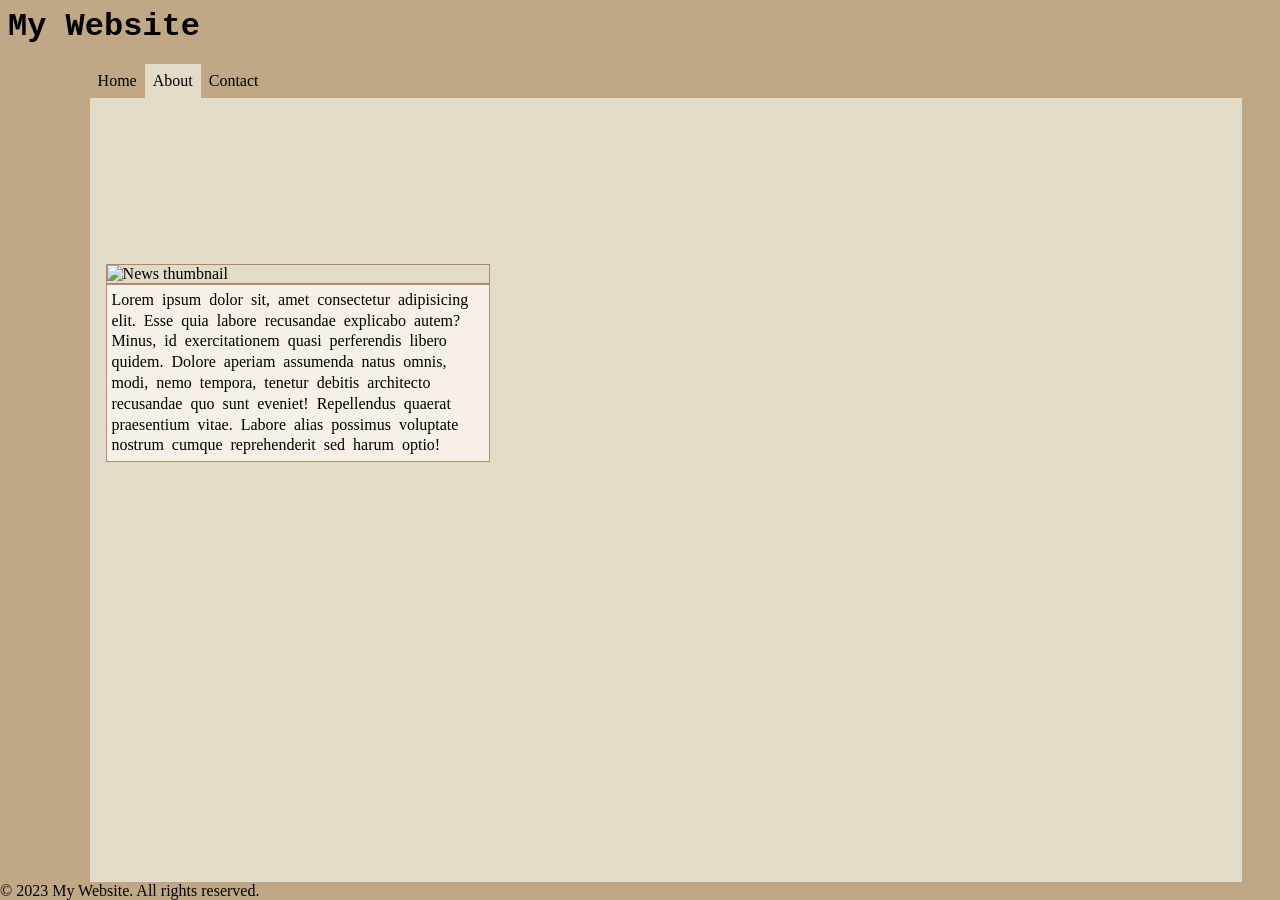
==== about.html @ 07747521 "big update" ====
<!DOCTYPE html>
<html lang="en">
<head>
    <meta charset="UTF-8">
    <meta name="viewport" content="width=device-width, initial-scale=1.0">
    <title>Document</title>
    <link rel="stylesheet" href="style.css">
</head>
<body>
    <header>
        <h1>My Website</h1>
    </header>
    <nav>
        <a href="index.html" class="tab">Home</a>
        <a href="about.html" class="tab active">About</a>
        <a href="contact.html" class="tab">Contact</a>
     </nav>
    <main>
        <div class="content"> 
        <img src="https://picsum.photos/400/250" alt="News thumbnail" />
            <div class="text1"> 
                Lorem ipsum dolor sit, amet consectetur adipisicing elit. Esse quia labore recusandae explicabo autem? Minus, id exercitationem quasi perferendis libero quidem. Dolore aperiam assumenda natus omnis, modi, nemo tempora, tenetur debitis architecto recusandae quo sunt eveniet! Repellendus quaerat praesentium vitae. Labore alias possimus voluptate nostrum cumque reprehenderit sed harum optio!
            </div>
   
        
        </div>
    </main>
    <footer>
        <p>&copy; 2023 My Website. All rights reserved.</p>
    </footer>
</body>
</html>
---- style.css ----
*{
    margin: 0;
    padding: 0;
    box-sizing: border-box;
    outline: 0px dotted green;
}
body{
        height: 100dvh;
        display: flex;
        flex-direction: column;
        background: #c0a886;
}
header{
    height: 4rem;
    font:bold 1rem 'Courier New', Courier, monospace;
    background: #c0a886;
    padding: 0.5rem;
}
nav{
    padding: 0rem;
    background: #c0a886;
    margin-left: 7dvw;
    display: flex;
.tab{
    text-decoration: none;
    color: rgb(0, 0, 0);
    padding: 0.5rem;
    margin-right: 0rem;
}

}
.tab.active {
  background: #e2dbc8;
  color: #000;
}
main{
    flex-grow: 5;
    width: 90dvw; 
    margin-left: 7dvw;
    padding: 1rem;
    color: rgb(0, 0, 0);
    background: #e2dbc8;

}
.content{
    padding: 0rem;
    width: 30dvw;
    overflow: hidden;
    margin-top: 150px;
    
}
.content img{
    width: 100%;
    display: block;
    margin: 0;
    border: 1px solid #936039ab;
}
.text1{
    padding: 0.3rem;
    width: 30dvw;
    background: #f6f0e8;
    word-spacing: 4px;
    line-height: 1.3;
    border: 1px solid #936039ab;
}
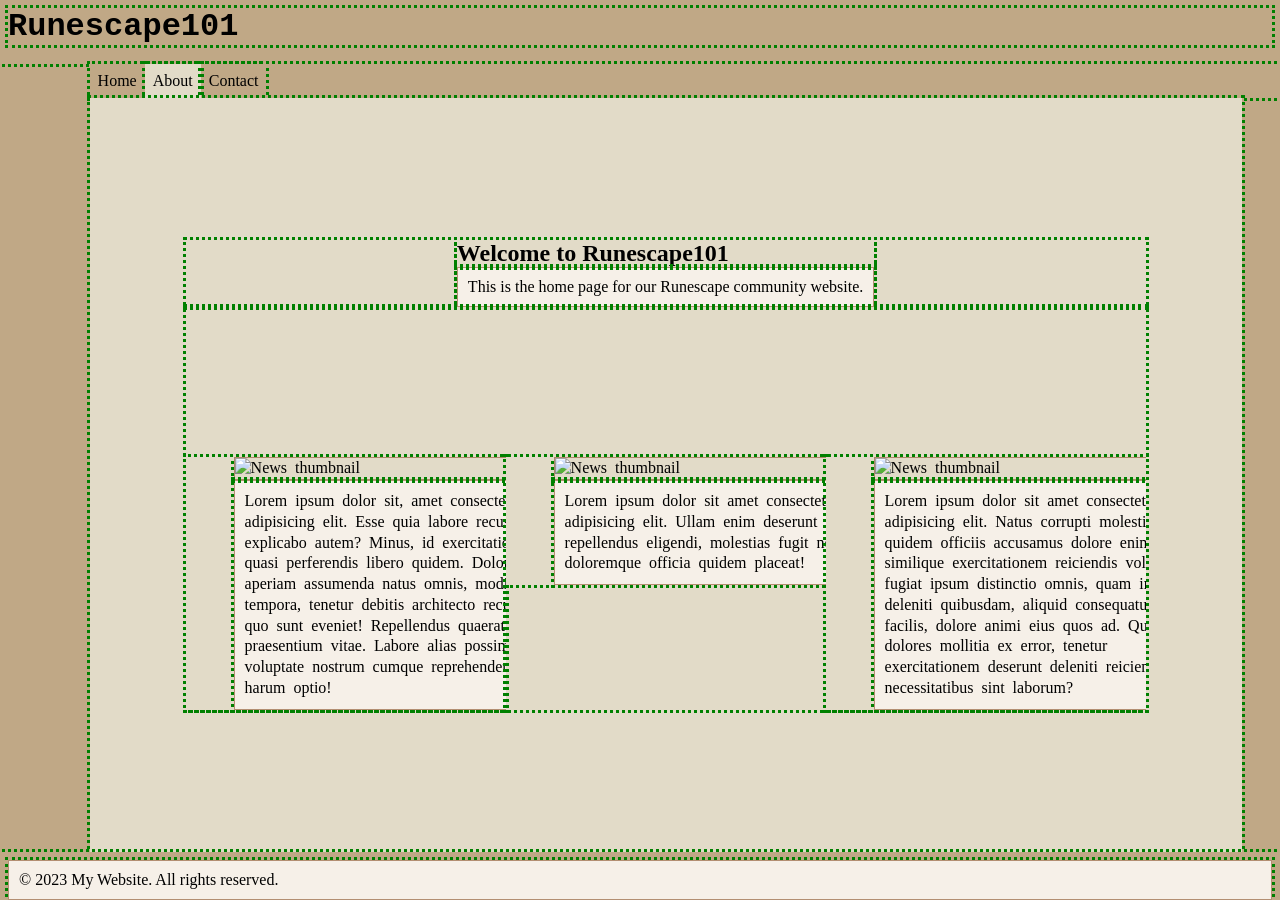
==== commit 701bf6ba: "swapped about and home" ====
--- a/about.html
+++ b/about.html
@@ -1,3 +1,4 @@
+
 <!DOCTYPE html>
 <html lang="en">
 <head>
@@ -8,7 +9,7 @@
 </head>
 <body>
     <header>
-        <h1>My Website</h1>
+        <h1>Runescape101</h1>
     </header>
     <nav>
         <a href="index.html" class="tab">Home</a>
@@ -16,13 +17,37 @@
         <a href="contact.html" class="tab">Contact</a>
      </nav>
     <main>
-        <div class="content"> 
-        <img src="https://picsum.photos/400/250" alt="News thumbnail" />
-            <div class="text1"> 
-                Lorem ipsum dolor sit, amet consectetur adipisicing elit. Esse quia labore recusandae explicabo autem? Minus, id exercitationem quasi perferendis libero quidem. Dolore aperiam assumenda natus omnis, modi, nemo tempora, tenetur debitis architecto recusandae quo sunt eveniet! Repellendus quaerat praesentium vitae. Labore alias possimus voluptate nostrum cumque reprehenderit sed harum optio!
-            </div>
-   
-        
+        <section id="home_main_section">
+            <article>
+                <h2>Welcome to Runescape101</h2>
+                <p>This is the home page for our Runescape community website.</p>
+            </article>
+        </section>
+        <div class="place_section">
+            <section id="main_content">
+                <article id="main_article"> 
+                    <img src="https://picsum.photos/400/250" alt="News thumbnail" />
+                    <p>
+                    Lorem ipsum dolor sit, amet consectetur adipisicing elit. Esse quia labore recusandae explicabo autem? Minus, id exercitationem quasi perferendis libero quidem. Dolore aperiam assumenda natus omnis, modi, nemo tempora, tenetur debitis architecto recusandae quo sunt eveniet! Repellendus quaerat praesentium vitae. Labore alias possimus voluptate nostrum cumque reprehenderit sed harum optio!
+                    </p>
+                </article>
+            </section>
+            <section id="main_content">
+                <article id="main_article">
+                    <img src="https://picsum.photos/400/250" alt="News thumbnail" />
+                    <p>
+                        Lorem ipsum dolor sit amet consectetur adipisicing elit. Ullam enim deserunt repellendus eligendi, molestias fugit non doloremque officia quidem placeat!
+                    </p>
+                </article>
+            </section>
+            <section id="main_content">
+                <article id="main_article">
+                    <img src="https://picsum.photos/400/250" alt="News thumbnail" />
+                    <p>
+                        Lorem ipsum dolor sit amet consectetur adipisicing elit. Natus corrupti molestiae quidem officiis accusamus dolore enim similique exercitationem reiciendis voluptatum fugiat ipsum distinctio omnis, quam impedit deleniti quibusdam, aliquid consequatur! Quis facilis, dolore animi eius quos ad. Quas dolores mollitia ex error, tenetur exercitationem deserunt deleniti reiciendis necessitatibus sint laborum?
+                    </p>
+                </article>
+            </section>
         </div>
     </main>
     <footer>
--- a/style.css
+++ b/style.css
@@ -2,7 +2,7 @@
     margin: 0;
     padding: 0;
     box-sizing: border-box;
-    outline: 0px dotted green;
+    outline: 3px dotted green;
 }
 body{
         height: 100dvh;
@@ -40,26 +40,46 @@
     padding: 1rem;
     color: rgb(0, 0, 0);
     background: #e2dbc8;
-
+    display:grid;
+    place-content:center;
 }
-.content{
+#home_main_section{
     padding: 0rem;
-    width: 30dvw;
+    display:grid;
+    place-content:center;
+}
+#main_content{
+    padding-left: 0rem;
+    width: 25dvw;
     overflow: hidden;
     margin-top: 150px;
     
+    
 }
-.content img{
+.place_section{
+    display: flex;
+    flex-direction: row;
+}
+#main_article img{
     width: 100%;
     display: block;
     margin: 0;
     border: 1px solid #936039ab;
 }
-.text1{
-    padding: 0.3rem;
+#main_article{
+    padding-left: 3rem;
     width: 30dvw;
-    background: #f6f0e8;
+    background: #e2dbc8;
     word-spacing: 4px;
     line-height: 1.3;
-    border: 1px solid #936039ab;
+    
+}
+p{
+    padding: 10px;
+    background: #f6f0e8;
+    border: 1px solid #936039ab;}   
+footer{
+    height: 3rem;
+    background: #c0a886;
+    padding: 0.5rem;
 }
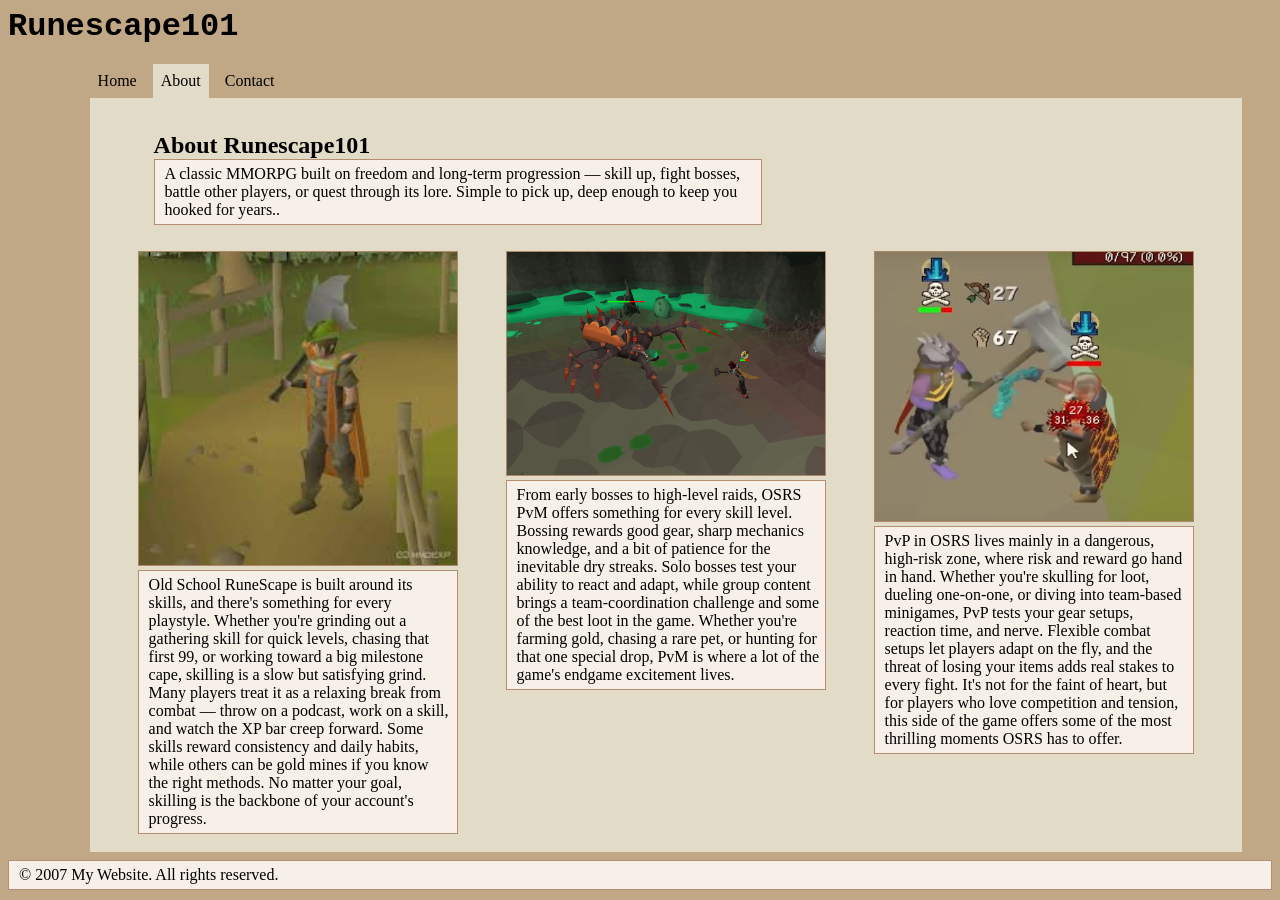
==== commit b1d0ea7f: "Added WOM" ====
--- a/about.html
+++ b/about.html
@@ -3,7 +3,6 @@
 <html lang="en">
 <head>
     <meta charset="UTF-8">
-    <meta name="viewport" content="width=device-width, initial-scale=1.0">
     <title>Document</title>
     <link rel="stylesheet" href="style.css">
 </head>
@@ -17,41 +16,40 @@
         <a href="contact.html" class="tab">Contact</a>
      </nav>
     <main>
-        <section id="home_main_section">
-            <article>
-                <h2>Welcome to Runescape101</h2>
-                <p>This is the home page for our Runescape community website.</p>
+        <section id="about_main_section">
+            <article id="about_main_article">
+                <h2>About Runescape101</h2>
+                <p>A classic MMORPG built on freedom and long-term progression — skill up, fight bosses, battle other players, or quest through its lore. Simple to pick up, deep enough to keep you hooked for years..</p>
             </article>
         </section>
         <div class="place_section">
-            <section id="main_content">
-                <article id="main_article"> 
-                    <img src="https://picsum.photos/400/250" alt="News thumbnail" />
+            <section id="about_content">
+                <article id="about_article"> 
+                    <img src="skilling.jpg" alt="A runescape character woodcutting"/>
                     <p>
-                    Lorem ipsum dolor sit, amet consectetur adipisicing elit. Esse quia labore recusandae explicabo autem? Minus, id exercitationem quasi perferendis libero quidem. Dolore aperiam assumenda natus omnis, modi, nemo tempora, tenetur debitis architecto recusandae quo sunt eveniet! Repellendus quaerat praesentium vitae. Labore alias possimus voluptate nostrum cumque reprehenderit sed harum optio!
+                    Old School RuneScape is built around its skills, and there's something for every playstyle. Whether you're grinding out a gathering skill for quick levels, chasing that first 99, or working toward a big milestone cape, skilling is a slow but satisfying grind. Many players treat it as a relaxing break from combat — throw on a podcast, work on a skill, and watch the XP bar creep forward. Some skills reward consistency and daily habits, while others can be gold mines if you know the right methods. No matter your goal, skilling is the backbone of your account's progress.
                     </p>
                 </article>
             </section>
-            <section id="main_content">
-                <article id="main_article">
-                    <img src="https://picsum.photos/400/250" alt="News thumbnail" />
+            <section id="about_content">
+                <article id="about_article">
+                    <img src="pvm.jpg" alt="A Runescape player fighting a big spider" />
                     <p>
-                        Lorem ipsum dolor sit amet consectetur adipisicing elit. Ullam enim deserunt repellendus eligendi, molestias fugit non doloremque officia quidem placeat!
-                    </p>
+                        From early bosses to high-level raids, OSRS PvM offers something for every skill level. Bossing rewards good gear, sharp mechanics knowledge, and a bit of patience for the inevitable dry streaks. Solo bosses test your ability to react and adapt, while group content brings a team-coordination challenge and some of the best loot in the game. Whether you're farming gold, chasing a rare pet, or hunting for that one special drop, PvM is where a lot of the game's endgame excitement lives.
                 </article>
             </section>
-            <section id="main_content">
-                <article id="main_article">
-                    <img src="https://picsum.photos/400/250" alt="News thumbnail" />
+            <section id="about_content">
+                <article id="about_article">
+                    <img src="pvp.jpg" alt="A Runescape player fighting another player" />
                     <p>
-                        Lorem ipsum dolor sit amet consectetur adipisicing elit. Natus corrupti molestiae quidem officiis accusamus dolore enim similique exercitationem reiciendis voluptatum fugiat ipsum distinctio omnis, quam impedit deleniti quibusdam, aliquid consequatur! Quis facilis, dolore animi eius quos ad. Quas dolores mollitia ex error, tenetur exercitationem deserunt deleniti reiciendis necessitatibus sint laborum?
+                        PvP in OSRS lives mainly in a dangerous, high-risk zone, where risk and reward go hand in hand. Whether you're skulling for loot, dueling one-on-one, or diving into team-based minigames, PvP tests your gear setups, reaction time, and nerve. Flexible combat setups let players adapt on the fly, and the threat of losing your items adds real stakes to every fight. It's not for the faint of heart, but for players who love competition and tension, this side of the game offers some of the most thrilling moments OSRS has to offer.
                     </p>
                 </article>
             </section>
         </div>
     </main>
     <footer>
-        <p>&copy; 2023 My Website. All rights reserved.</p>
+        <p>&copy; 2007 My Website. All rights reserved.</p>
     </footer>
 </body>
 </html>
--- a/style.css
+++ b/style.css
@@ -2,7 +2,8 @@
     margin: 0;
     padding: 0;
     box-sizing: border-box;
-    outline: 3px dotted green;
+    --outline: 1px dotted green;
+
 }
 body{
         height: 100dvh;
@@ -21,14 +22,14 @@
     background: #c0a886;
     margin-left: 7dvw;
     display: flex;
+}
 .tab{
     text-decoration: none;
     color: rgb(0, 0, 0);
     padding: 0.5rem;
-    margin-right: 0rem;
+    margin-right: 0.5rem;
 }
 
-}
 .tab.active {
   background: #e2dbc8;
   color: #000;
@@ -42,42 +43,46 @@
     background: #e2dbc8;
     display:grid;
     place-content:center;
+    }
+#home_image{
+    display:flex;
+    place-content: center;
+
 }
-#home_main_section{
-    padding: 0rem;
+
+#about_main_article{
+    width: 50dvw;
+    padding: 1rem;
     display:grid;
     place-content:center;
 }
-#main_content{
-    padding-left: 0rem;
+#about_main_section{
+    padding: 0rem;
+}
+#about_content{
     width: 25dvw;
-    overflow: hidden;
-    margin-top: 150px;
+    margin-top: 10px;
     
     
 }
 .place_section{
     display: flex;
     flex-direction: row;
+    gap:3rem;
 }
-#main_article img{
+#about_article img{
     width: 100%;
-    display: block;
-    margin: 0;
+    display: inline-block;
     border: 1px solid #936039ab;
 }
-#main_article{
-    padding-left: 3rem;
-    width: 30dvw;
+#about_article{
     background: #e2dbc8;
-    word-spacing: 4px;
-    line-height: 1.3;
-    
 }
 p{
-    padding: 10px;
+    padding: 5px 5px 5px 10px;
     background: #f6f0e8;
-    border: 1px solid #936039ab;}   
+    border: 1px solid #936039ab;
+}   
 footer{
     height: 3rem;
     background: #c0a886;
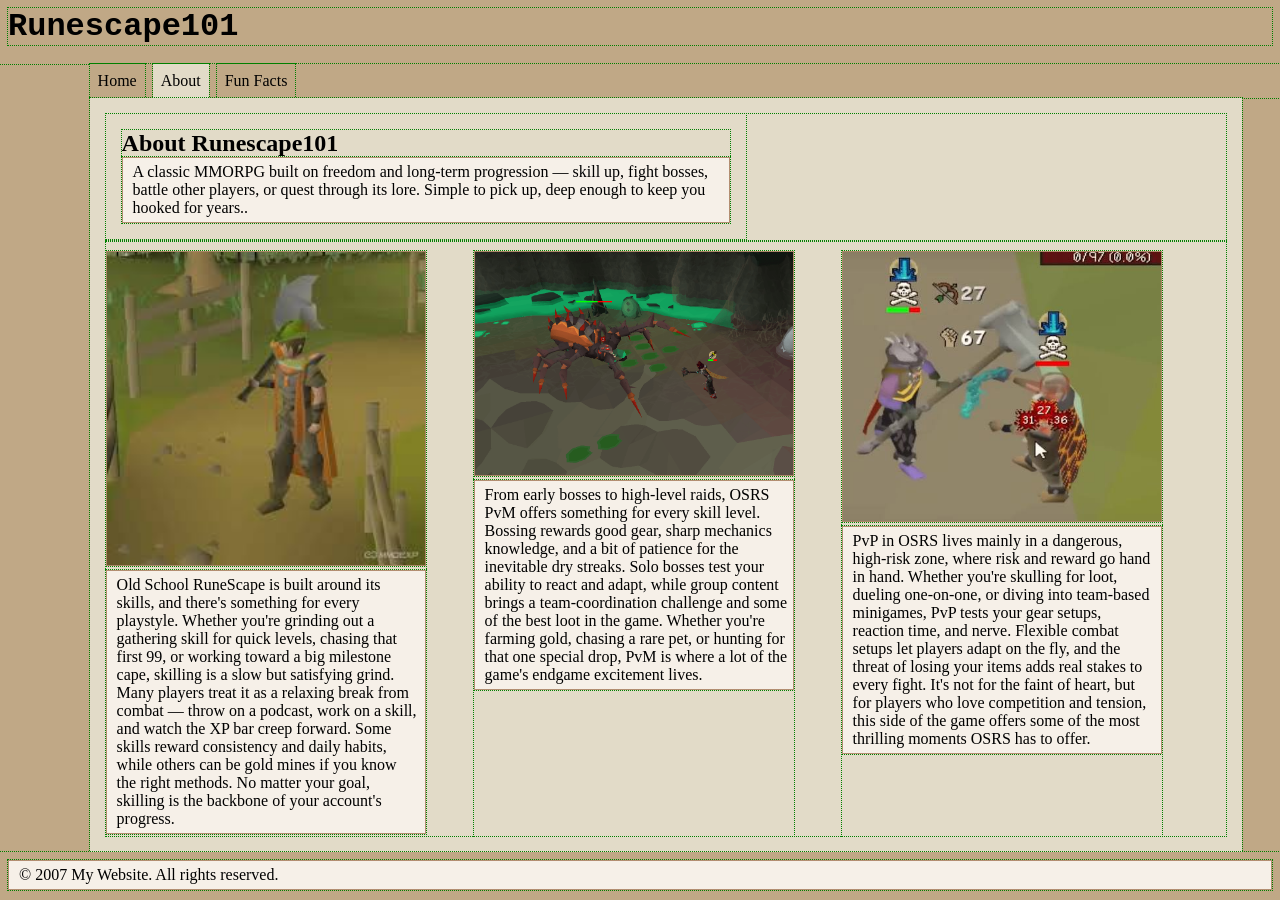
==== commit 383db989: "fun fact page added" ====
--- a/about.html
+++ b/about.html
@@ -13,7 +13,7 @@
     <nav>
         <a href="index.html" class="tab">Home</a>
         <a href="about.html" class="tab active">About</a>
-        <a href="contact.html" class="tab">Contact</a>
+        <a href="fun_facts.html" class="tab">Fun Facts</a>
      </nav>
     <main>
         <section id="about_main_section">
--- a/style.css
+++ b/style.css
@@ -2,7 +2,7 @@
     margin: 0;
     padding: 0;
     box-sizing: border-box;
-    --outline: 1px dotted green;
+    outline: 1px dotted green;
 
 }
 body{
@@ -42,7 +42,7 @@
     color: rgb(0, 0, 0);
     background: #e2dbc8;
     display:grid;
-    place-content:center;
+    place-content:top;
     }
 #home_image{
     display:flex;
@@ -77,6 +77,11 @@
 }
 #about_article{
     background: #e2dbc8;
+    }
+#fun_facts_main_section{
+    margin-left: auto;
+    margin-right: auto;
+    margin-bottom: auto;
 }
 p{
     padding: 5px 5px 5px 10px;
